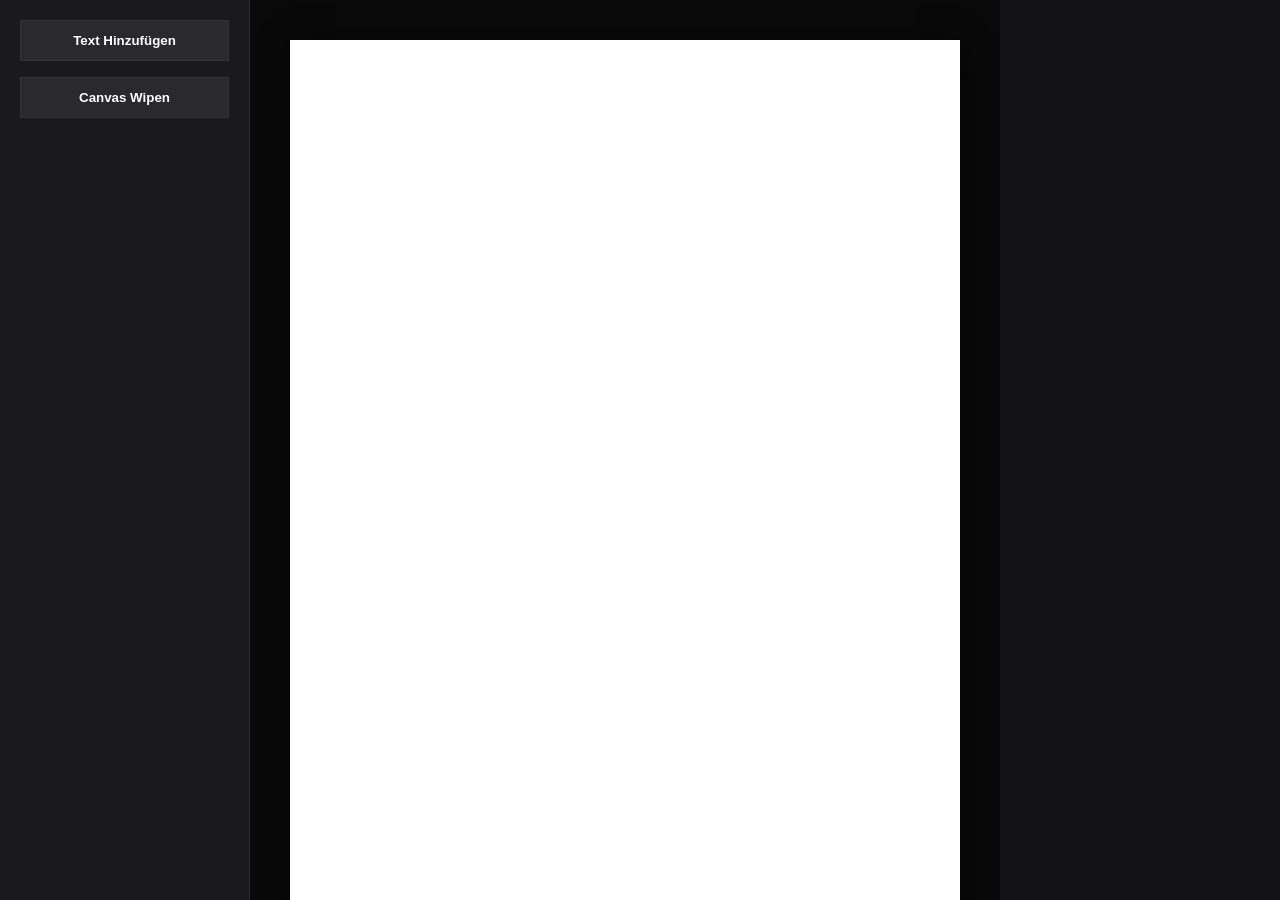
==== builder/index.html @ a698e4a3 "Release v1.0" ====
<!doctype html>
<html lang="de">
    <head>
        <meta charset="UTF-8" />
        <meta name="viewport" content="width=device-width, initial-scale=1.0" />
        <title>WebBuilder F&J</title>

        <!-- Link für die Css files-->
        <link rel="stylesheet" href="colors.css" />
        <link rel="stylesheet" href="style.css" />
    </head>
    <body>
        <div class="builder-app">
            <!-- linkes Panel-->
            <aside class="sidebar sidebar-left">
                <button class="btn-add" onclick="AddText()">Text Hinzufügen</button>
                <button class="btn-add" onclick="wipeCanvas()">Canvas Wipen</button>
            </aside>

            <!-- canvas (center)-->
            <main class="canvas-viewport">
                <div class="canvas-page" id="canvasPage"></div>
            </main>
        </div>
        <script src="index.js"></script>
    </body>
</html>
---- builder/colors.css ----
:root {
  --bg-dark: #121214;
  --text-light: #e1e1e6;
  --sidebar-bg: #1a1a1e;
  --border-main: #29292e;
  --text-muted: #8d8d99;
  --white: #ffffff;
  --btn-border: #323238;
  --btn-hover-border: #4d4d57;
  --label-color: #a8a8b3;
  --canvas-viewport-bg: #09090a;
  --blue: #0066ff;
  --blue-transparent: rgba(0, 102, 255, 0.03);
  --shadow-dark: rgba(0, 0, 0, 0.7);
}
---- builder/style.css ----
/* Basis css style & layout vom canvas */
* {
    box-sizing: border-box;
    margin: 0;
    padding: 0;
}

body {
    font-family:
        system-ui,
        -apple-system,
        sans-serif;
    background-color: var(--bg-dark);
    color: var(--text-light);
    height: 100vh;
    width: 100vw;
    overflow: hidden; /* Damit nicht die ganze Seite scrolled */
}

/* Main layout */
.builder-app {
    display: grid;
    grid-template-columns: 250px 1fr 280px; /* Left | Center Canvas | Right */
    height: 100vh;
    width: 100vw;
}

/* base .sidebar styles */
.sidebar {
    background-color: var(--sidebar-bg);
    border-color: var(--border-main);
    padding: 20px;
    display: flex;
    flex-direction: column;
    gap: 16px;
    overflow-y: auto; /* Scrollable if options grow long */
}

.sidebar-left {
    border-right: 1px solid var(--border-main);
}

.sidebar-right {
    border-left: 1px solid var(--border-main);
}

.sidebar h2 {
    font-size: 14px;
    text-transform: uppercase;
    letter-spacing: 0.05em;
    color: var(--text-muted);
    margin-bottom: 8px;
}

/* buttons & inputs */
.btn-add {
    background-color: var(--border-main);
    color: var(--white);
    border: 1px solid var(--btn-border);
    padding: 12px;
    font-weight: 600;
    cursor: pointer;
    text-align: center;
}

.btn-add:hover {
    background-color: var(--btn-border);
    border-color: var(--btn-hover-border);
}

.form-group {
    display: flex;
    flex-direction: column;
    gap: 6px;
}

.form-group label {
    font-size: 12px;
    color: var(--label-color);
}

.form-control {
    background-color: var(--bg-dark);
    border: 1px solid var(--border-main);
    color: var(--white);
    padding: 8px 12px;
    font-size: 14px;
}

/* Scrallable canvas Blatt*/
.canvas-viewport {
    background-color: var(--canvas-viewport-bg);
    padding: 40px;
    overflow-y: auto; /* Makes the document canvas scrollable */
    display: flex;
    justify-content: center;
    align-items: flex-start;
}

/* Skalierung und normal größe vom canvash(800px x 1130px ratio) */
.canvas-page {
    width: 100%;
    max-width: 800px;
    min-height: 1130px; /* ~A4 */
    background-color: var(--white);
    color: var(--bg-dark);
    padding: 60px;
    box-shadow: 0 8px 30px var(--shadow-dark); /* Replaced rgba(0, 0, 0, 0.7) */
    display: flex;
    flex-direction: column;
    gap: 16px;
}

/* Blöcke zum ändern*/
.canvas-block {
    padding: 8px;
    border: 2px dashed transparent;
    cursor: pointer;
    user-select: none; /* Prevents text selection while clicking to select element */
    transition: border-color 0.15s;
}

.canvas-block:hover {
    border-color: var(--label-color);
}

/* active Elemente*/
.canvas-block.selected {
    border: 2px solid var(--blue);
    background-color: var(--blue-transparent);
}
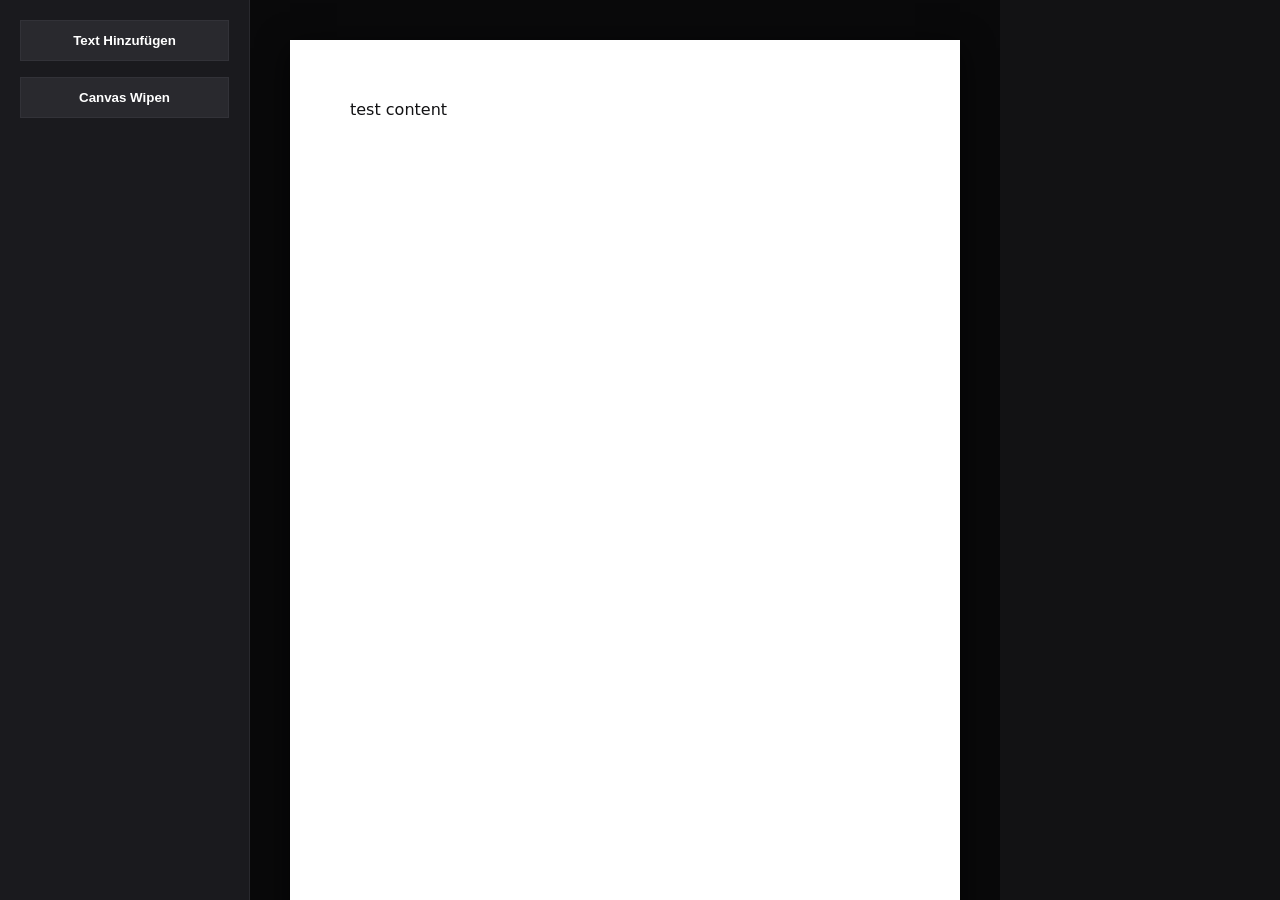
==== commit 1569fbf7: "files gefixed" ====
--- a/builder/index.html
+++ b/builder/index.html
@@ -13,13 +13,21 @@
         <div class="builder-app">
             <!-- linkes Panel-->
             <aside class="sidebar sidebar-left">
-                <button class="btn-add" onclick="AddText()">Text Hinzufügen</button>
-                <button class="btn-add" onclick="wipeCanvas()">Canvas Wipen</button>
+                <button class="btn-add" onclick="AddText()">
+                    Text Hinzufügen
+                </button>
+                <button class="btn-add" onclick="wipeCanvas()">
+                    Canvas Wipen
+                </button>
             </aside>
 
             <!-- canvas (center)-->
             <main class="canvas-viewport">
-                <div class="canvas-page" id="canvasPage"></div>
+                <div class="canvas-page" id="canvasPage">
+                    <div class="frameContent">
+                        <p>test content</p>
+                    </div>
+                </div>
             </main>
         </div>
         <script src="index.js"></script>
